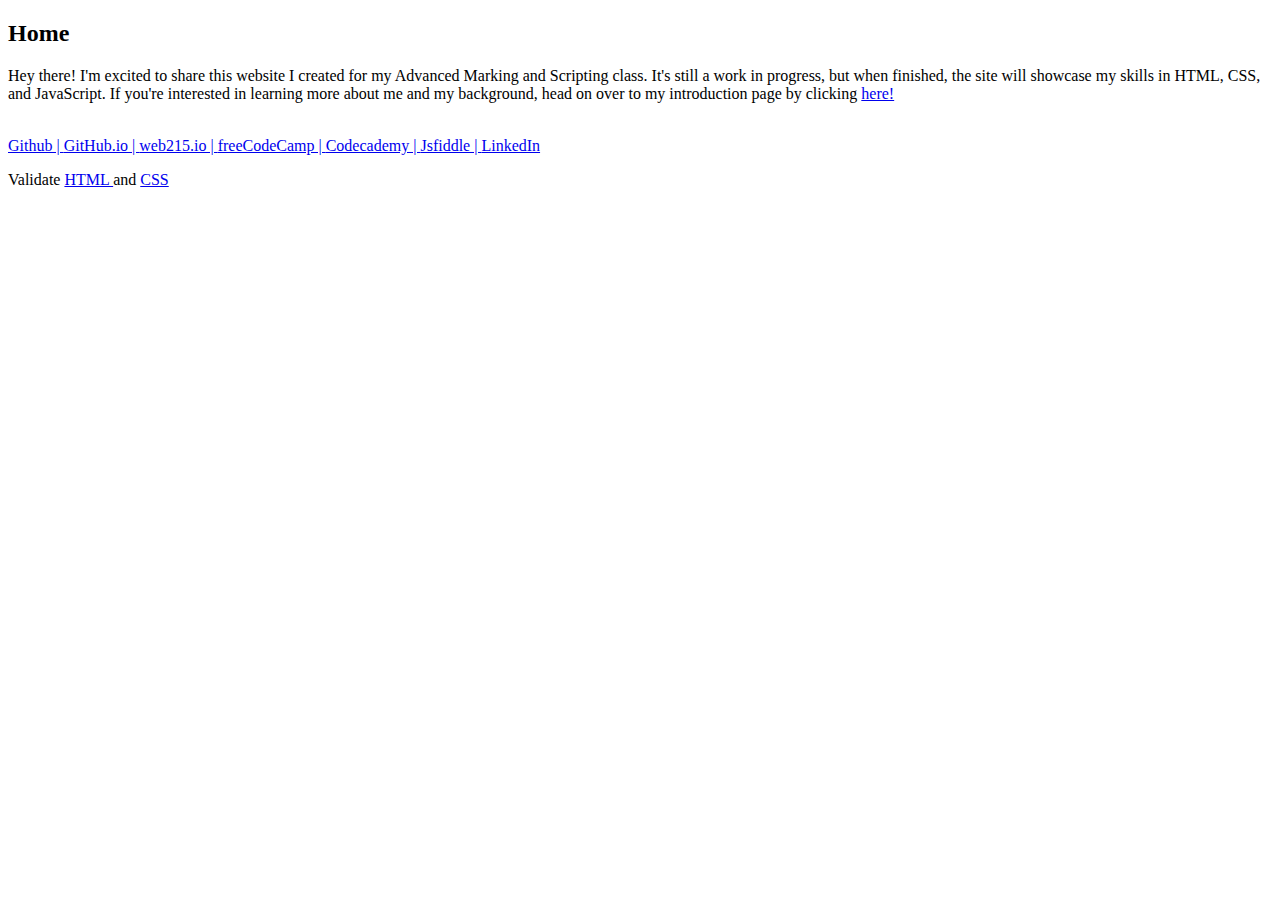
==== web215/index.html @ 16636e2f "Rename" ====
<!DOCTYPE html>
<html lang="en">
<head>
    <meta charset="UTF-8">
   
    <link href="" rel="stylesheet">
    <link href="" rel="stylesheet">

    <title>Rain Pyo's Rare Panda | WEB215 | Home</title>
</head>
<body>

    <main>
        <h2>Home</h2>
        <p>Hey there! I'm excited to share this website I created for my Advanced Marking and Scripting class. 
        It's still a work in progress, but when finished, the site will showcase my skills in HTML, CSS, and JavaScript. 
        If you're interested in learning more about me and my background, head on over to my introduction page by clicking 
        <a href="introduction.html">here!</a></p>
        <br>
    </main>
    
    <div data-include="components/footer.html"></div>

    <script src="scripts/html_include.js"></script>
</body>
</html>
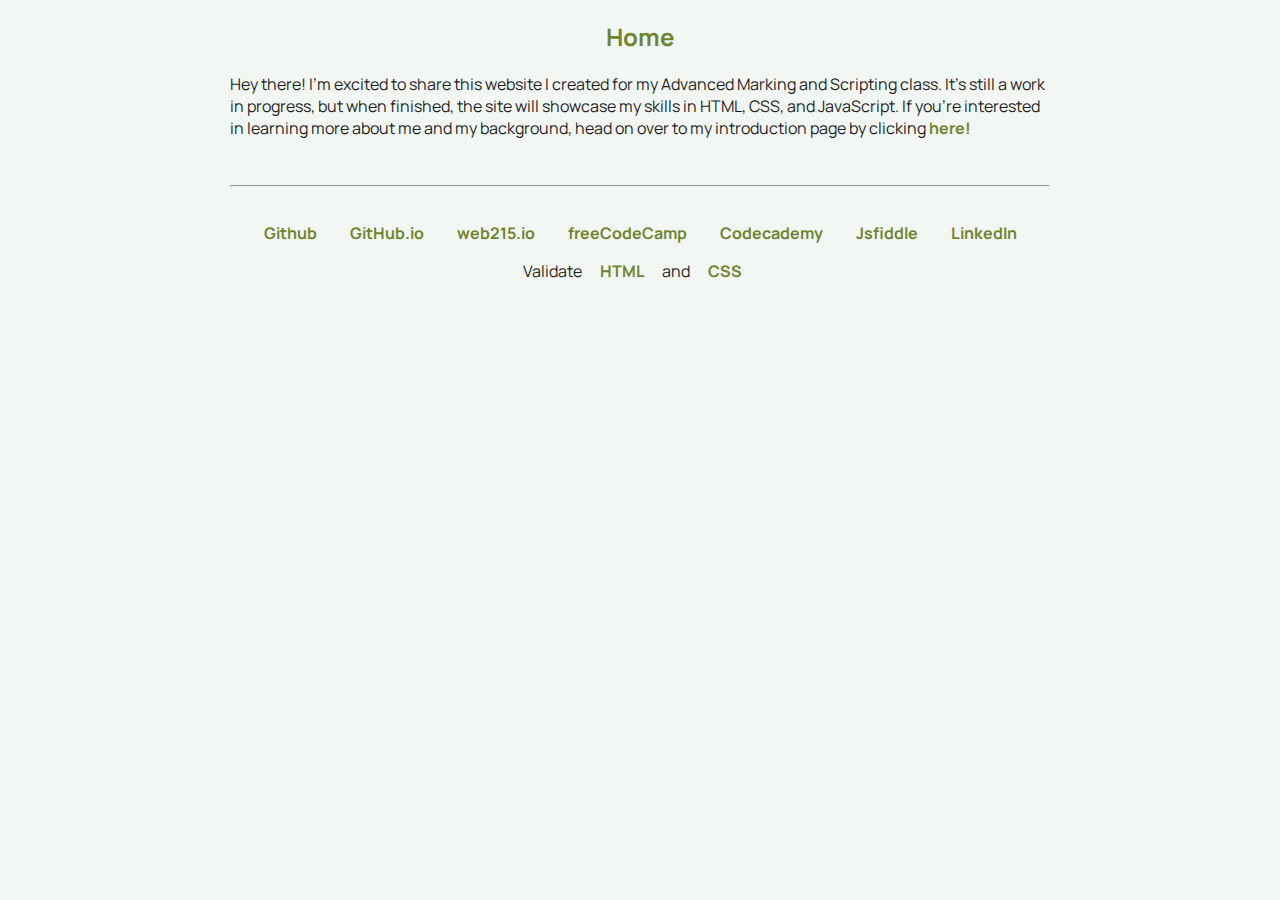
==== commit a3ee1849: "Update index.html" ====
--- a/web215/index.html
+++ b/web215/index.html
@@ -3,8 +3,9 @@
 <head>
     <meta charset="UTF-8">
    
-    <link href="" rel="stylesheet">
-    <link href="" rel="stylesheet">
+    <link href="styles/default.css" rel="stylesheet">
+    <link href="https://fonts.googleapis.com/css2?family=Merriweather&display=swap" rel="stylesheet">
+    <link href="https://fonts.googleapis.com/css2?family=Manrope:wght@300&family=Merriweather&display=swap" rel="stylesheet">
 
     <title>Rain Pyo's Rare Panda | WEB215 | Home</title>
 </head>
--- a/web215/styles/default.css
+++ b/web215/styles/default.css
@@ -0,0 +1,72 @@
+* {
+  background-color: #F2F7F3;
+}
+
+h1 {
+  font-family: 'Merriweather', serif;
+}
+
+h1, h2 {
+  color: #6F842F;
+}
+
+figcaption {
+  font-style: italic;
+}
+
+img {
+    display: block;
+    margin-left: auto;
+    margin-right: auto;
+    width: 450px;
+    box-shadow: 5px 5px 10px rgba(66, 182, 79, 0.3); /* shadow behind my image */
+  }
+
+h1, h2, figcaption, footer {
+    text-align: center;
+}
+
+body {
+  font-family: 'Manrope', sans-serif;
+  margin: 0px 230px 0px 230px;
+  color: #1E1E1F;
+}
+
+footer a {
+  margin: 0px 15px 0px 15px;
+}
+
+footer {
+  margin-top: 35px;
+}
+
+nav li{
+  list-style: none;
+  display: inline-block;
+  margin: 0px 110px 0px 110px;
+}
+
+a {
+  color: #6F842F;
+  text-decoration: none;
+  font-weight: bold;
+}
+
+nav li a {
+  font-size: 17px;
+  border-radius: 25px; /* round corners */
+  transition: background-color 0.3s;
+}
+
+nav a:hover {
+  background-color: #959E9D;
+  padding: 5px 10px;
+}
+
+a:hover {
+  color: #1E1E1F;
+}
+
+.contract_p {
+  font-weight: bold;
+}
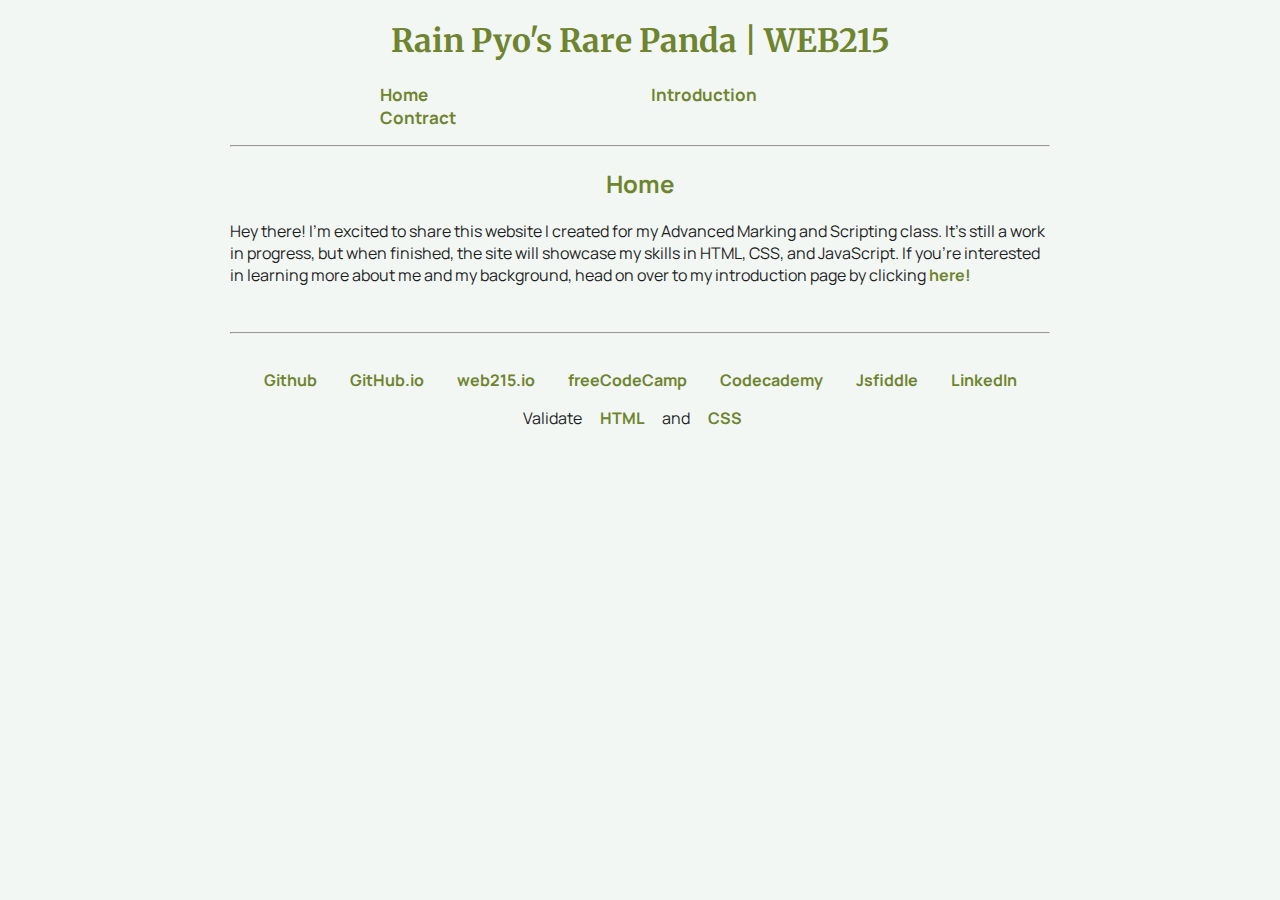
==== commit 63c5cfce: "Include header for index page" ====
--- a/web215/index.html
+++ b/web215/index.html
@@ -7,10 +7,10 @@
     <link href="https://fonts.googleapis.com/css2?family=Merriweather&display=swap" rel="stylesheet">
     <link href="https://fonts.googleapis.com/css2?family=Manrope:wght@300&family=Merriweather&display=swap" rel="stylesheet">
 
-    <title>Rain Pyo's Rare Panda | WEB215 | Home</title>
+    <title>Rain Pyo | WEB215 | Home</title>
 </head>
 <body>
-
+    <div data-include="components/header.html"></div>
     <main>
         <h2>Home</h2>
         <p>Hey there! I'm excited to share this website I created for my Advanced Marking and Scripting class. 
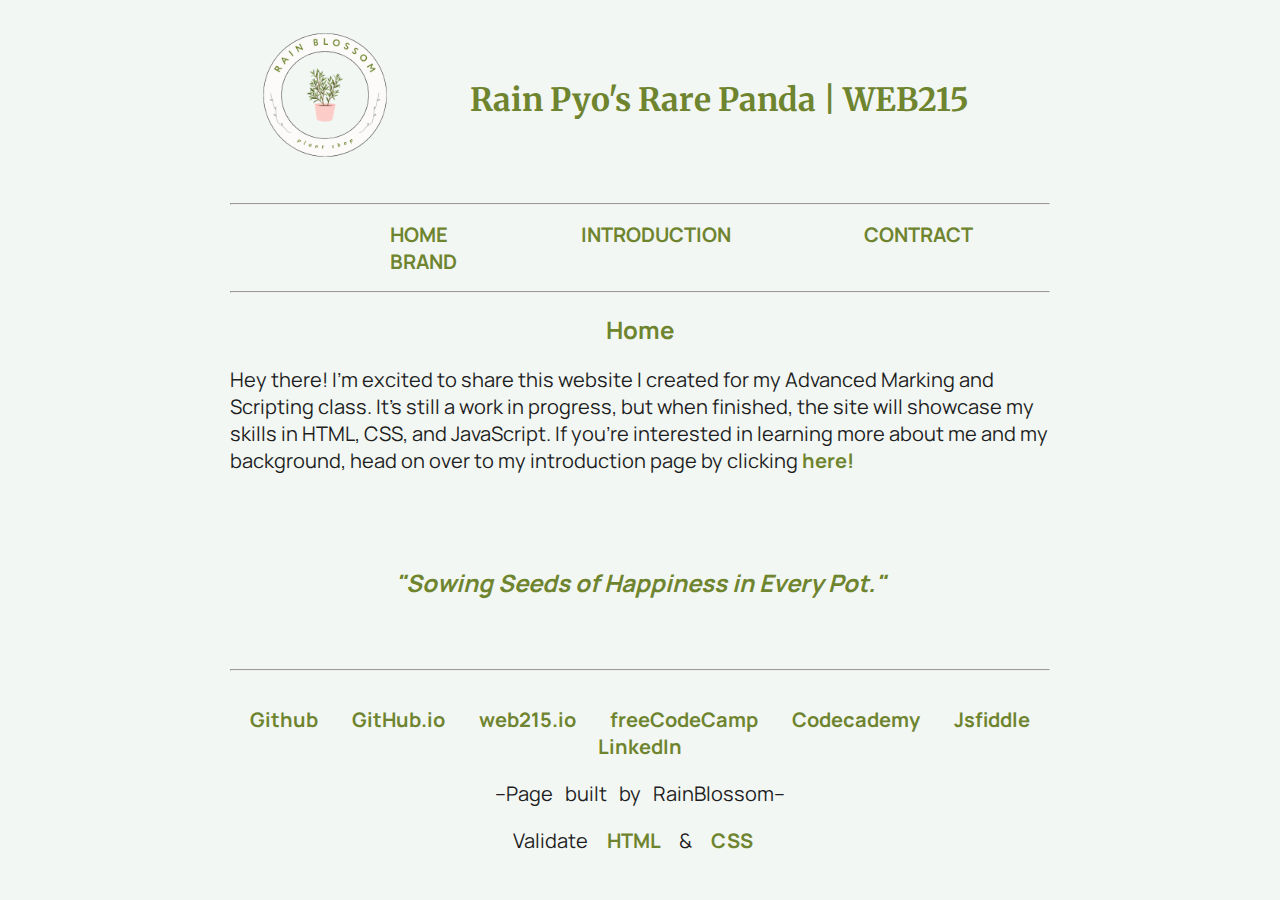
==== commit edfbdeee: "Changes to header, footer, all pages" ====
--- a/web215/index.html
+++ b/web215/index.html
@@ -6,18 +6,20 @@
     <link href="styles/default.css" rel="stylesheet">
     <link href="https://fonts.googleapis.com/css2?family=Merriweather&display=swap" rel="stylesheet">
     <link href="https://fonts.googleapis.com/css2?family=Manrope:wght@300&family=Merriweather&display=swap" rel="stylesheet">
+    <link rel="icon" type="images/png" href="images/transparentLogo.png">
 
-    <title>Rain Pyo | WEB215 | Home</title>
+    <title>Rain Pyo's Rare Panda | WEB215 | Home</title>
 </head>
 <body>
     <div data-include="components/header.html"></div>
     <main>
         <h2>Home</h2>
-        <p>Hey there! I'm excited to share this website I created for my Advanced Marking and Scripting class. 
+        <p class="mainParagraphs">Hey there! I'm excited to share this website I created for my Advanced Marking and Scripting class. 
         It's still a work in progress, but when finished, the site will showcase my skills in HTML, CSS, and JavaScript. 
         If you're interested in learning more about me and my background, head on over to my introduction page by clicking 
         <a href="introduction.html">here!</a></p>
         <br>
+        <h2 class="missionStatement"><em>"Sowing Seeds of Happiness in Every Pot."</em></h2>
     </main>
     
     <div data-include="components/footer.html"></div>
--- a/web215/styles/default.css
+++ b/web215/styles/default.css
@@ -14,13 +14,26 @@
   font-style: italic;
 }
 
-img {
+.introPic {
     display: block;
     margin-left: auto;
     margin-right: auto;
     width: 450px;
     box-shadow: 5px 5px 10px rgba(66, 182, 79, 0.3); /* shadow behind my image */
   }
+
+.logoPic {
+    width: 190px;
+  }
+
+.logoAndHeading {
+  display: flex;
+}
+
+.mainHeading {
+  margin-top: 80px;
+  margin-left: 50px;
+}
 
 h1, h2, figcaption, footer {
     text-align: center;
@@ -43,7 +56,7 @@
 nav li{
   list-style: none;
   display: inline-block;
-  margin: 0px 110px 0px 110px;
+  margin: 0px 10px 0px 120px;
 }
 
 a {
@@ -52,8 +65,8 @@
   font-weight: bold;
 }
 
-nav li a {
-  font-size: 17px;
+nav li a, .introButton {
+  font-size: 20px;
   border-radius: 25px; /* round corners */
   transition: background-color 0.3s;
 }
@@ -67,6 +80,68 @@
   color: #1E1E1F;
 }
 
-.contract_p {
+.mainParagraphs, footer {
+  font-size: 20px;
+}
+
+/* Intro Form Styling */
+label {
+  width: 45%;
+  margin-right: 10px;
+  display: inline-block;
+  background-color: #fff;
+}
+textarea {
+  font-family: 'Manrope', sans-serif;
+  color: #6F842F;
+  margin-top: 10px;
+  width: 100%;
+  padding: 10px;
+  margin-bottom: 4px;
+  border: 1px solid #ccc;
+  border-radius: 5px;
+}
+
+.labelStyle {
   font-weight: bold;
 }
+
+.introButton {
+  align-items: center;
+  padding: 10px;
+  border: none;
+  background-color: #6F842F;
+  color: #F2F7F3;
+  display: block;
+  margin: 0px auto;
+}
+
+.introButton:hover {
+  background-color: #959E9D;
+  color: #1E1E1F;
+}
+
+.labelStyle2 {
+  margin-top: 15px;
+  font-weight: bold;
+  width: 25%;
+}
+
+#introductionForm {
+  max-width: 500px;
+  margin: 0 auto;
+  background-color: #fff;
+  padding: 90px;
+  border-radius: 10px;
+  box-shadow: 0 0 10px rgba(0, 0, 0, 0.1);
+}
+
+.formEnd {
+  margin: 30px;
+}
+
+.missionStatement {
+  padding-top: 30px;
+  padding-bottom: 50px;
+}
+
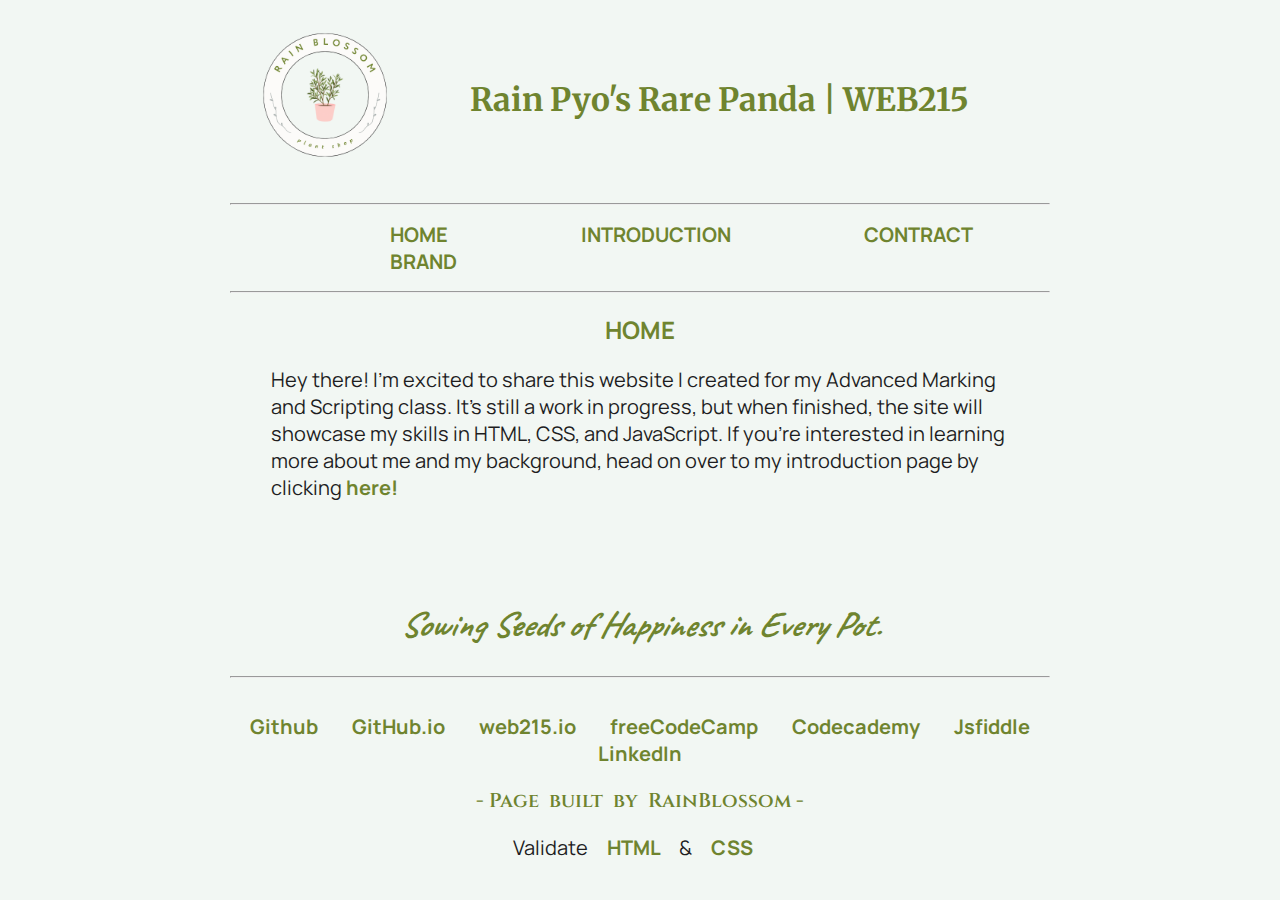
==== commit 8bee96a0: "Made changes based on suggestions" ====
--- a/web215/index.html
+++ b/web215/index.html
@@ -6,6 +6,8 @@
     <link href="styles/default.css" rel="stylesheet">
     <link href="https://fonts.googleapis.com/css2?family=Merriweather&display=swap" rel="stylesheet">
     <link href="https://fonts.googleapis.com/css2?family=Manrope:wght@300&family=Merriweather&display=swap" rel="stylesheet">
+    <link href="https://fonts.googleapis.com/css2?family=Caveat:wght@400..700&display=swap" rel="stylesheet">
+    <link href="https://fonts.googleapis.com/css2?family=Cinzel:wght@400..900&display=swap" rel="stylesheet">
     <link rel="icon" type="images/png" href="images/transparentLogo.png">
 
     <title>Rain Pyo's Rare Panda | WEB215 | Home</title>
@@ -13,13 +15,12 @@
 <body>
     <div data-include="components/header.html"></div>
     <main>
-        <h2>Home</h2>
+        <h2>HOME</h2>
         <p class="mainParagraphs">Hey there! I'm excited to share this website I created for my Advanced Marking and Scripting class. 
         It's still a work in progress, but when finished, the site will showcase my skills in HTML, CSS, and JavaScript. 
         If you're interested in learning more about me and my background, head on over to my introduction page by clicking 
         <a href="introduction.html">here!</a></p>
         <br>
-        <h2 class="missionStatement"><em>"Sowing Seeds of Happiness in Every Pot."</em></h2>
     </main>
     
     <div data-include="components/footer.html"></div>
--- a/web215/styles/default.css
+++ b/web215/styles/default.css
@@ -67,13 +67,12 @@
 
 nav li a, .introButton {
   font-size: 20px;
-  border-radius: 25px; /* round corners */
-  transition: background-color 0.3s;
+  border-radius: 10px; /* round corners */
 }
 
 nav a:hover {
   background-color: #959E9D;
-  padding: 5px 10px;
+  box-shadow: 0px 4px 8px rgba(0, 0, 0, 0.2);
 }
 
 a:hover {
@@ -142,6 +141,20 @@
 
 .missionStatement {
   padding-top: 30px;
-  padding-bottom: 50px;
+  font-family: "Caveat", cursive;
+  font-size: 35px;
 }
 
+.built {
+  font-family: "Cinzel", serif;
+}
+
+.built {
+  color: #6F842F;
+  font-weight: 600;
+}
+
+main {
+  max-width: 90%; 
+  margin: 0 auto; 
+}